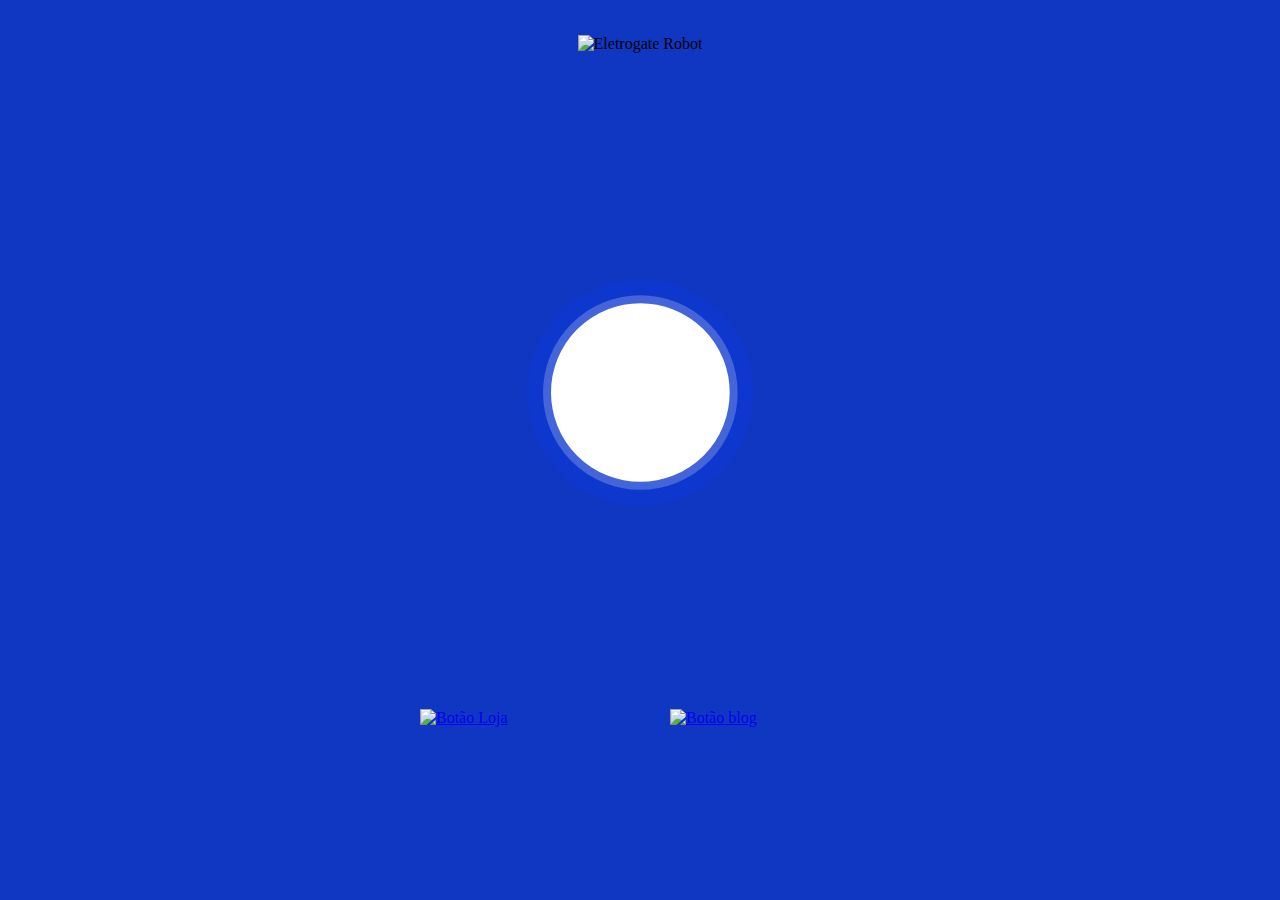
==== src/esp_main/data/index.html @ 65a248a7 "coloca cores da eletrogate" ====
<!DOCTYPE html>
<html lang="pt-br">
<head>
  <link rel="icon" href="icone.ico">
  <meta charset="UTF-8">             
  <meta http-equiv="X-UA-Compatible" content="IE=edge">
  <meta name="viewport" content="width=device-width, initial-scale=1.0">
  <title>Eletrogate Robot</title>
  <link rel="stylesheet" type="text/css" href="style.css" media="screen"/>
</head>
<body>
  <div class="titulo">
    <div id="eletrogateRobot" class="titulo">
      <img src="escritaHeader.png" alt="Eletrogate Robot" width="100%">
    </div>
  </div>
  <div class="joystick">
    <div id="javascript" class="joystick">
      <canvas id="canvas" name="game" ></canvas>
      <script type="text/javascript" src="joystick.js"></script>
    </div>
  </div>
  <div class="botoes">
    <div id="loja" class="botoes">
      <a href="https://www.eletrogate.com/" target="_blank">
        <img src="loja.png" alt="Botão Loja" width="100%">
      </a>
    </div>
    <div id="blog" class="botoes">
      <a href="https://blog.eletrogate.com/" target="_blank">
        <img src="blog.png" alt="Botão blog" width="100%">
      </a>
    </div>
  </div>
</body>
</html>
---- src/esp_main/data/style.css ----
body {
  width: 100%;
  height: 100%;
  margin: 0;
  padding: 0;
  overscroll-behavior: contain;
  touch-action: none;
  background-color: #1037c1;
}

#loja:active {
  transform:scale(0.95);
}

#blog:active {
  transform:scale(0.95);
}

@media (min-width: 1000px) and (max-width: 1600px) {
  .botoes {
    margin: 0 auto;
    padding-left: 20px;
    padding-top: 10px;
    width: 500px;
    display: flex;
  }

  #eletrogateRobot {
    width: 35%;
    margin: auto;
    text-align: center;
    padding: 35px 0 0 0;
    height: 85px;
    box-sizing: border-box;
  }

  #javascript {
    margin: 0 auto;
    margin-top: 15px;
    width: 100%;
    text-align: center;
    background-image: url('logoFundo.png');
    background-repeat: no-repeat;
    background-position: center center;
    background-size: contain;
  }    
}

@media (min-width: 1600px) {
  #eletrogateRobot {
    width: 35%;
    margin: auto;
    text-align: center;
    padding: 35px 0 0 0;
    height: 85px;
    box-sizing: border-box;
  }

  #javascript {
    margin: 0 auto;
    margin-top: 50px;
    width: 100%;
    text-align: center;
    background-image: url('logoFundo.png');
    background-repeat: no-repeat;
    background-position: center center;
    background-size: contain;
  }

  .botoes {
    margin: 0 auto;
    padding-left: 20px;
    padding-top: 30px;
    max-width: 700px;
    display: flex;
  }
}

@media (max-width: 1000px){
  #eletrogateRobot {
    width: 90%;
    margin: 0 auto;
    text-align: center;
    padding: 25px 0 0 0;
    height: 85px;
    box-sizing: border-box;
  }

  #javascript {
    margin: 0 auto;
    margin-top: 5px;
    width: 100%;
    text-align: center;
    background-image: url('logoFundo.png');
    background-repeat: no-repeat;
    background-position: center center;
    background-size: contain;
  }
    
  .botoes {
    width: 85%;
    padding-top: 5px;
    margin: 0 auto;
  }
}
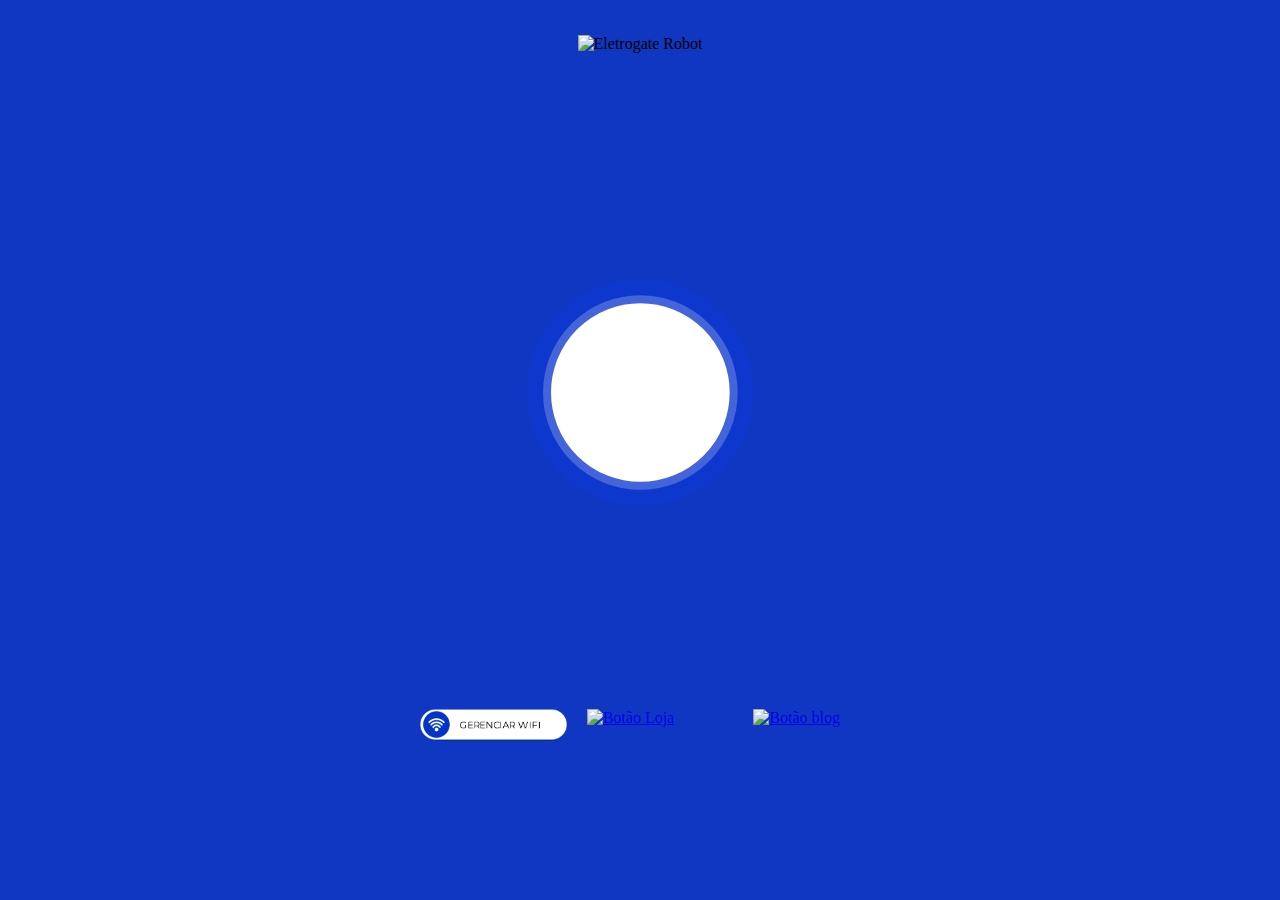
==== commit 4ec8b248: "botoes para trocar de pagina" ====
--- a/src/esp_main/data/index.html
+++ b/src/esp_main/data/index.html
@@ -21,6 +21,11 @@
     </div>
   </div>
   <div class="botoes">
+    <div id="wm" class="botoes">
+      <a href="WM">
+        <img src="wifi.png" alt="gerenciar wifi" width="100%">
+      </a>
+    </div>
     <div id="loja" class="botoes">
       <a href="https://www.eletrogate.com/" target="_blank">
         <img src="loja.png" alt="Botão Loja" width="100%">
--- a/src/esp_main/data/style.css
+++ b/src/esp_main/data/style.css
@@ -6,6 +6,10 @@
   overscroll-behavior: contain;
   touch-action: none;
   background-color: #1037c1;
+}
+
+#wm:active {
+  transform:scale(0.95);
 }
 
 #loja:active {
